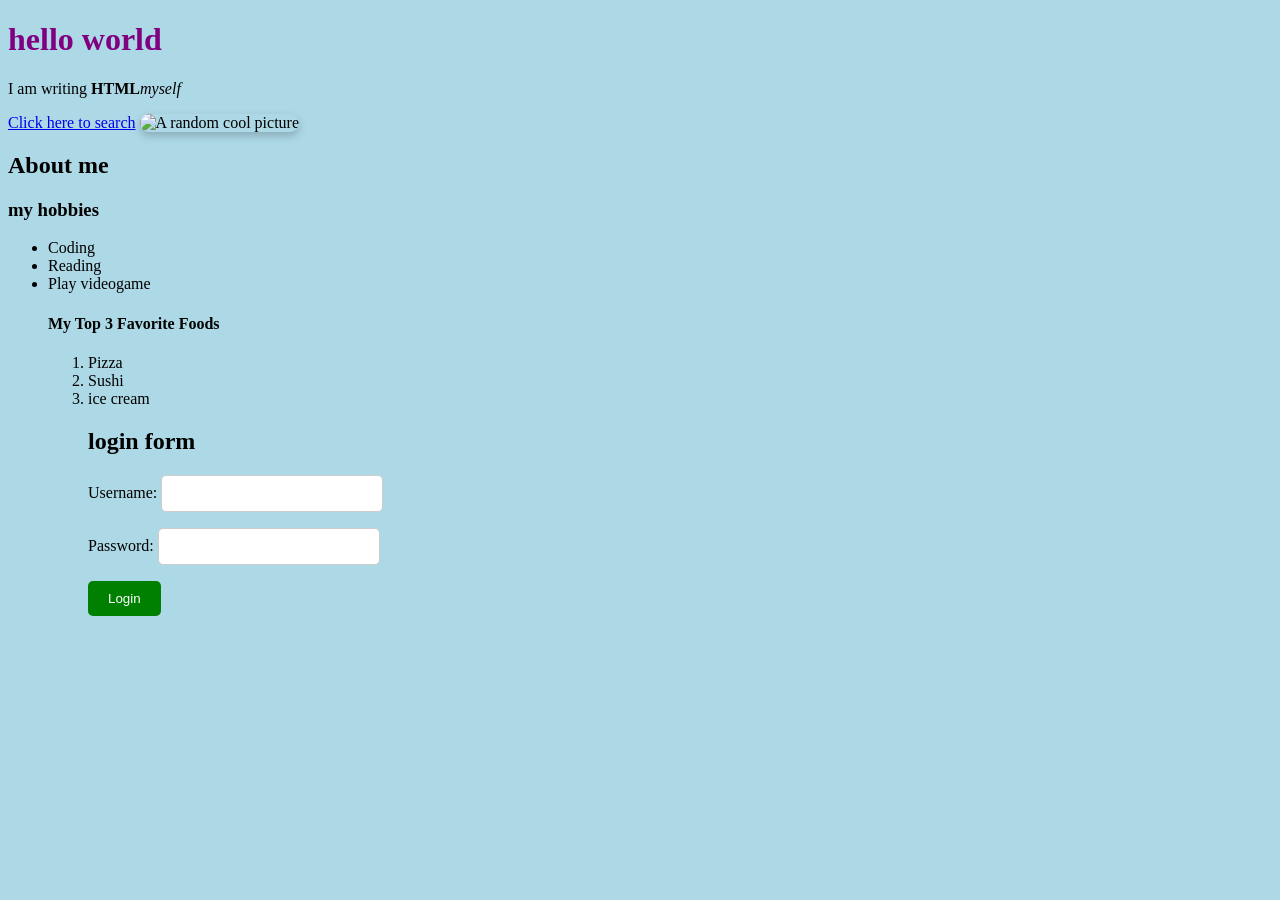
==== index.html @ 3ed896df "Finish my awesome modern website" ====
<!DOCTYPE html>
<html lang="en">

<head>
    <meta charset="UTF-8">
    <meta name="viewport" content="width=device-width, initial-scale=1.0">
    <title>my first webpage

    </title>
    <style>
        body {
            background-color: lightblue;
        }

        h1 {
            color: purple
        }

        img {
            border-radius: 15px;
            box-shadow: 0px 4px 8px rgba(0, 0, 0, 0.2);
        }

        input {
            padding: 10px;
            border-radius: 5px;
            border: 1px solid #ccc;
            width: 200px;
        }

        button {
            background-color: green;
            color: white;
            padding: 10px 20px;
            border: none;
            border-radius: 5px;
            cursor: pointer;
        }

        button:hover {
            background-color: darkgreen;
            box-shadow: 0px 4px 8px black;
        }

        button {
            background-color: green;
            color: white;
            padding: 10px 20px;
            border: none;
        }
    </style>
</head>
<h1>hello world</h1>
<p>I am writing <strong>HTML</strong><em>myself</em></p>
<a href="https://google.com">Click here to search</a>
<img src="https://picsum.photos/200" alt="A random cool picture">
<h2>About me</h2>
<h3>my hobbies</h3>
<ul>
    <li>Coding</li>
    <li>Reading</li>
    <li>Play videogame</li>
    <h4>My Top 3 Favorite Foods</h4>
    <ol>
        <li>Pizza</li>
        <li>Sushi</li>
        <li>ice cream</li>
        <h2>login form</h2>
        <form <p>Username: <input type="text"></p>
            <p>Password: <input type="password"></p>
            <button>Login</button>
        </form>
        </body>

</html>
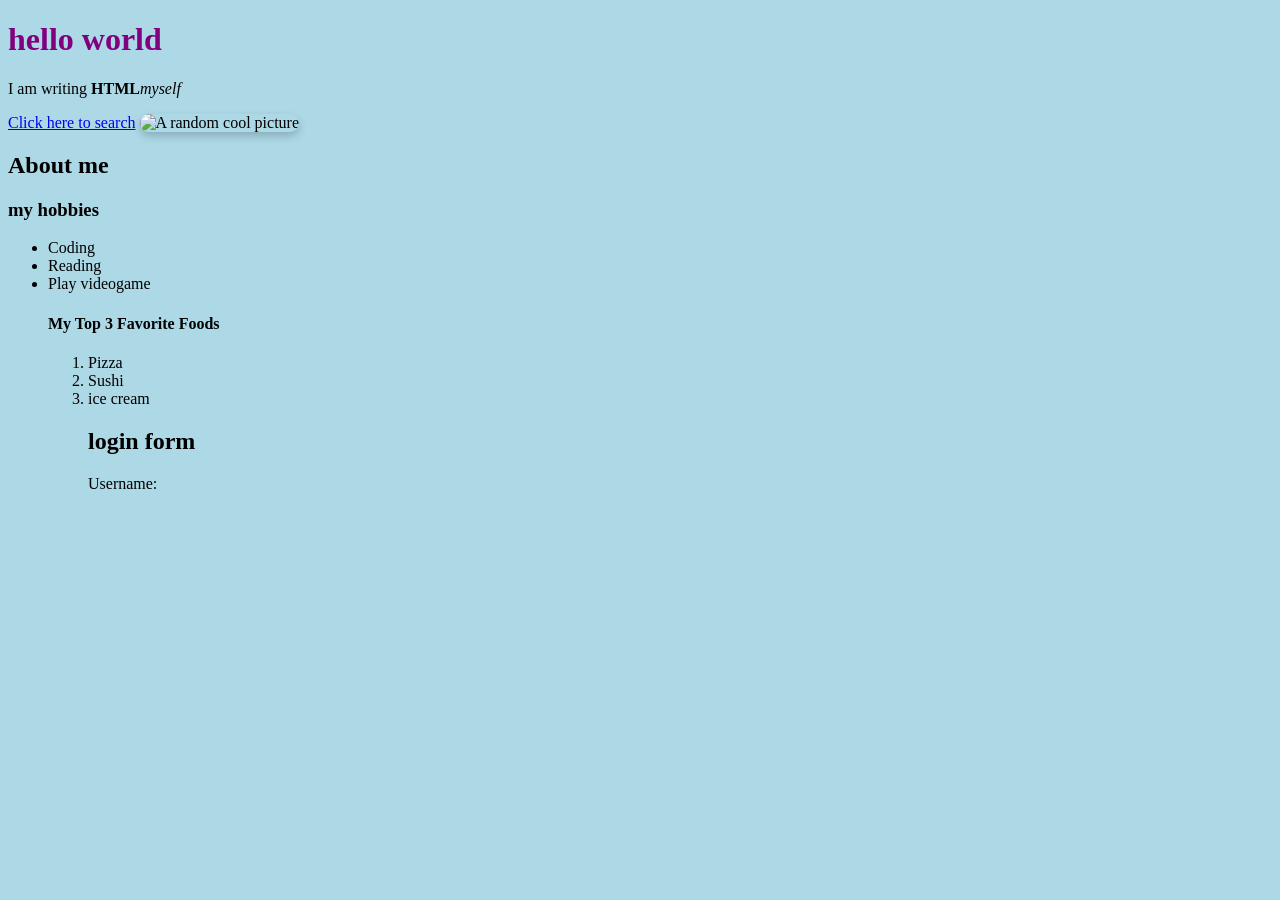
==== commit 13e02e8f: "HTML AND CSS" ====
--- a/index.html
+++ b/index.html
@@ -4,9 +4,7 @@
 <head>
     <meta charset="UTF-8">
     <meta name="viewport" content="width=device-width, initial-scale=1.0">
-    <title>my first webpage
-
-    </title>
+    <title>my first webpage</title>
     <style>
         body {
             background-color: lightblue;
@@ -27,6 +25,7 @@
             border: 1px solid #ccc;
             width: 200px;
         }
+
 
         button {
             background-color: green;
@@ -66,10 +65,4 @@
         <li>Sushi</li>
         <li>ice cream</li>
         <h2>login form</h2>
-        <form <p>Username: <input type="text"></p>
-            <p>Password: <input type="password"></p>
-            <button>Login</button>
-        </form>
-        </body>
-
-</html>+        <form <p>Username: <input type="text
